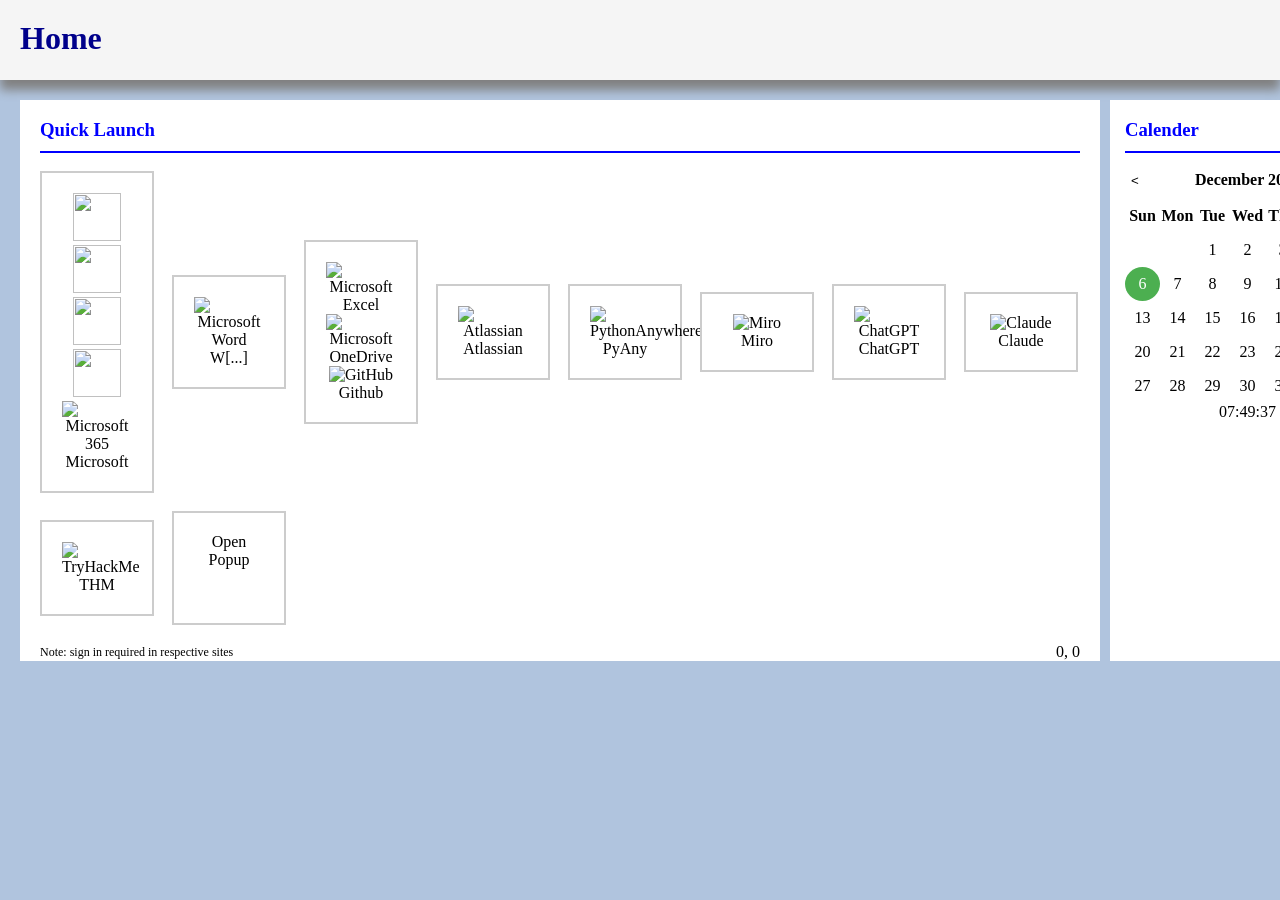
==== index.html @ 5637d10a "Move Index.html to index.html from sesha489/Others repository" ====
<!DOCTYPE html>
<html>
<head>
    <title>Shortcut</title>
    <style>
		.icons {
			width: 1040px;
			display: flex;
			flex-wrap: wrap;
			align-items: center;
			gap: 18px;
			padding-left: 20px;
			padding-right: 20px;
		}
		.icons img {
			height: 48px;
			width: 48px;
			object-fit: contain;
		}
		
		.icons a {
			width: 70px;
			text-decoration: none;
			color: inherit;
			text-align: center;
			padding: 20px;
			border: 2px solid #ccc;
		}
		
		.popup-overlay {
			display: none;            /* hidden by default */
			position: fixed;
			top: 0; left: 0;
			width: 100%; height: 100%;
			background: rgba(0, 0, 0, 0.5);
			z-index: 100;
		}
		.popup-box {
			position: absolute;
			top: 50%; left: 50%;
			transform: translate(-50%, -50%);
			width: 280px;
			background: white;
			border-radius: 10px;
			padding: 20px;
			box-shadow: 0px 0px 15px #000000;
		}
		.popup-box h3 {
			margin-top: 0;
		}
		.popup-close {
			margin-top: 15px;
			cursor: pointer;
		}
		
		#root{
			display: flex;
			gap: 7.5px;
			align-items: flex-start;
			margin-left: 20px;
		}
        .box {
            position: relative;
            width: 190px;
            height: stretch;
            background-color: White;
            padding: 10px;
            color: black;
            font-weight: bold;
            cursor: move;
        }
        .card {
            width: 180px;
            //min-height: 20px;
            background-color: White;
            border-radius: 2px;
            padding: 5px;
            margin-top: 10px;
            box-shadow: 0px 0px 2px 1px LightGrey;
            color: black;
            font-weight: normal;
			font-size: 14px;
        }
		.calendar{
			display:flex;
			padding:15px;
			padding-top:0px;
			//border-radius:10px;
			//box-shadow:0px 0px 10px #000000;
			background:white;
		}

		.calendar-header{
			display:flex;
			justify-content:space-between;
			align-items:center;
			margin-bottom:10px;
			font-weight:bold;
		}

		.calendar table{
			width:245px;
			border-collapse:collapse;
		}

		.calendar th,
		.calendar td{
			width:14.28%;
			height:32px;
			text-align:center;
		}

		.calendar th{
			font-weight:bold;
		}

		.calendar td{
			cursor:pointer;
		}

		.today{
			background:#4CAF50;
			color:white;
			border-radius:50%;
		}
    </style>
	<h1 style="margin: 0px; box-sizing: border-box; width: 100%; height: 80px; padding: 20px; background-color: WhiteSmoke; Color: DarkBlue;box-shadow:0px 10px 10px Grey;">Home</h1>
</head>
<body onclick="myClickEvent(event)" style="margin: 0px; font-family: Calibri;background-color: LightSteelBlue;">

	<div>
	<div style="margin: 20px; display: flex; gap: 10px; margin-bottom:10px;">
		<div style="display:flex; flex-direction:column; background-color: White;">
			<h3 style="margin-right: 20px; margin-left:20px; padding-bottom: 10px; border-bottom: 2px solid Blue; color: Blue">Quick Launch</h3>
			<div class="icons">
				<a href="https://www.google.co.in" target="_blank"><img src="https://lh3.googleusercontent.com/COxitqgJr1sJnIDe8-jiKhxDx1FrYbtRHKJ9z_hELisAlapwE9LUPh6fcXIfb5vwpbMl4xl9H9TRFPc5NOO8Sb3VSgIBrfRYvW6cU[...]
				<a href="https://docs.google.com/document/" target="_blank"><img src="https://lh3.googleusercontent.com/1DECuhPQ1y2ppuL6tdEqNSuObIm_PW64w0mNhm3KGafi40acOJkc4nvsZnThoDKTH8gWyxAnipJmvCiszX8R6UAUu1Uy[...]
				<a href="https://docs.google.com/spreadsheets/" target="_blank"><img src="https://lh3.googleusercontent.com/yCF7mTvXRF_EhDf7Kun5_-LMYTbD2IL-stx_D97EzpACfhpGjY_Frx8NZw63rSn2dME0v8-Im49Mh16htvPAGmEO[...]
				<a href="https://drive.google.com" target="_blank"><img src="https://lh3.googleusercontent.com/rCwHBRBJV4wFiEIN_Mlboj94_TGJxyJtBh-MBFL4y1aZdO4hb7_Uc_PpXRyAoN7O9m_Zc1wSyp3H1vsnb829QE7t9KyGNJY9A1a3Q[...]
				<a href="https://www.office.com" target="_blank"><img src="https://upload.wikimedia.org/wikipedia/commons/4/44/Microsoft_logo.svg" alt="Microsoft 365"><br>Microsoft</a>
				<a href="https://office.com/launch/word" target="_blank"><img src="https://upload.wikimedia.org/wikipedia/commons/1/19/Microsoft_Office_Word_%282019%E2%80%932025%29.svg" alt="Microsoft Word"><br>W[...]
				<a href="https://office.com/launch/excel" target="_blank"><img src="https://upload.wikimedia.org/wikipedia/commons/e/e3/Microsoft_Office_Excel_%282019%E2%80%932025%29.svg" alt="Microsoft Excel"><b[...]
				<a href="https://onedrive.live.com" target="_blank"><img src="https://upload.wikimedia.org/wikipedia/commons/5/59/Microsoft_Office_OneDrive_%282019%E2%80%932025%29.svg" alt="Microsoft OneDrive"><b[...]
				<a href="https://github.com/login" target="_blank"><img src="https://upload.wikimedia.org/wikipedia/commons/9/91/Octicons-mark-github.svg" alt="GitHub"><br>Github</a>
				<a href="https://atlassian.com/" target="_blank"><img src="https://www.atlassian.com/favicon.ico" alt="Atlassian"><br>Atlassian</a>
				<a href="https://www.pythonanywhere.com/login/" target="_blank"><img src="https://www.pythonanywhere.com/static/anywhere/images/PA-logo-large-icononly.png" alt="PythonAnywhere"><br>PyAny</a>
				<a href="https://miro.com/app/dashboard/" target="_blank"><img src="https://cdn.simpleicons.org/miro/FFD02F" alt="Miro"><br>Miro</a>
				<a href="https://chatgpt.com" target="_blank"><img src="https://upload.wikimedia.org/wikipedia/commons/e/ef/ChatGPT-Logo.svg" alt="ChatGPT"><br>ChatGPT</a>
				<a href="https://claude.ai" target="_blank"><img src="https://upload.wikimedia.org/wikipedia/commons/b/b0/Claude_AI_symbol.svg" alt="Claude"><br>Claude</a>
				<a href="https://tryhackme.com/login" target="_blank"><img src="https://tryhackme.com/favicon.ico" alt="TryHackMe"><br>THM</a>
				<a onclick="openPopup(event)" style="height: 70px; cursor:pointer;">Open<br>Popup</a>
				<div style="display: flex; justify-content: space-between; align-items: center; width: 100%;">
					<div style="font-size: 12px;">Note: sign in required in respective sites</div>
					<div id="clickPos">0, 0</div>
				</div>
			</div>
			
			<div id="popupOverlay" class="popup-overlay" onclick="closePopup(event)">
				<div class="popup-box" onclick="event.stopPropagation()">
					<h3>Popup Title</h3>
					<p>This is some dummy content inside the popup. Replace this later with whatever you need.</p>
					<button class="popup-close" onclick="closePopup(event)">Close</button>
				</div>
			</div>
		</div>
		
		<div id="calendar" class="calendar">
			<div style="display:flex; flex-direction:column;">
			<h3 style="padding-bottom: 10px; border-bottom: 2px solid Blue; color: Blue">Calender</h3>
				<div class="calendar-header">
					<button onclick="prevMonth()" style="border: none; outline: none; background: none; cursor: pointer;">&lt;</button>
					<span id="monthYear"></span>
					<button onclick="nextMonth()" style="border: none; outline: none; background: none; cursor: pointer;">&gt;</button>
				</div>

				<table id="calendarTable">
				</table>
				<div id="clock" style="text-align: center; font-size: 16px;"></div>
			</div>
		</div>
		<script>
			const monthNames =
			[
				"January","February","March","April",
				"May","June","July","August",
				"September","October","November","December"
			];

			let currentDate = new Date();

			function drawCalendar()
			{
				const year = currentDate.getFullYear();
				const month = currentDate.getMonth();

				document.getElementById("monthYear").innerHTML =
					monthNames[month] + " " + year;

				const firstDay =
					new Date(year, month, 1).getDay();

				const daysInMonth =
					new Date(year, month + 1, 0).getDate();

				const today = new Date();

				let html = "";

				html += "<tr>";
				html += "<th>Sun</th>";
				html += "<th>Mon</th>";
				html += "<th>Tue</th>";
				html += "<th>Wed</th>";
				html += "<th>Thu</th>";
				html += "<th>Fri</th>";
				html += "<th>Sat</th>";
				html += "</tr>";

				let day = 1;

				for(let row=0; row<6; row++)
				{
					html += "<tr>";

					for(let col=0; col<7; col++)
					{
						if(row==0 && col<firstDay)
						{
							html += "<td></td>";
						}
						else if(day>daysInMonth)
						{
							html += "<td></td>";
						}
						else
						{
							let className = "";

							if(day==today.getDate()
							&& month==today.getMonth()
							&& year==today.getFullYear())
							{
								className = "today";
							}

							html +=
							`<td class="${className}" onclick="dayClicked(${day})">${day}</td>`;

							day++;
						}
					}

					html += "</tr>";

					if(day>daysInMonth)
						break;
				}

				document.getElementById("calendarTable").innerHTML = html;
			}

			function prevMonth()
			{
				currentDate.setMonth(currentDate.getMonth()-1);
				drawCalendar();
			}

			function nextMonth()
			{
				currentDate.setMonth(currentDate.getMonth()+1);
				drawCalendar();
			}

			function dayClicked(day)
			{
				alert(day + " " +
					  monthNames[currentDate.getMonth()] +
					  " " +
					  currentDate.getFullYear());
			}
			
			function updateClock()
			{
				const now = new Date();

				document.getElementById("clock").innerHTML =
					now.toLocaleTimeString("en-IN", {
						hour: "2-digit",
						minute: "2-digit",
						second: "2-digit",
						hour12: false
					});
			}

			updateClock();
			setInterval(updateClock, 1000);

			drawCalendar();
		</script>
		<div id="calendar" class="calendar" style="width: stretch;">
			<div style="display:flex; flex-direction:column; width: stretch;">
				<h3 style="padding-bottom: 10px; border-bottom: 2px solid Blue; color: Blue">Pending task list</h3>
				<p style="height: stretch; margin-top: 0px; border: 2px solid #ccc; padding: 10px;">1. Valve template delivery.</p>
			</div>
		</div>
	</div>

    <div id="root"></div>

    <script>
		function openPopup(event) {
			event.stopPropagation();
			document.getElementById("popupOverlay").style.display = "block";
		}

		function closePopup(event) {
			event.stopPropagation();
			document.getElementById("popupOverlay").style.display = "none";
		}

        const lists = [
            { title: "Automation", cards: ["PID Controller", "Modbus Tool", "Ethernet/IP Tool", "Profinet Tool", "Profibus Tool", "OPC UA Tool", "PLC software", "HMI/SCADA software", "3D SCADA", "EIP [...]
            { title: "Embedded", cards: ["Scout robot V1", "Scout robot V2", "Modbus handheld device", "TCP stack", "COSMO custom lite OS", "Cyberdeck"] },
			{ title: "Journal", cards: ["Modbus", "Ethernet IP", "Profibus and profinet"] },
            { title: "Games", cards: ["Station master", "Rat infestation", "Espionage", "Novel", "Custom console"] },
            { title: "PopUps", cards: ["Kings and Queens", "Espionage", "Novel"] }
        ];

        const root = document.getElementById("root");
        lists.forEach((list, i) => {
            const box = document.createElement("div");
            box.id = "list" + (i + 1);
            box.className = "box";
            box.append(list.title);

            list.cards.forEach((text, j) => {
                const card = document.createElement("div");
                card.id = box.id + "card" + (j + 1);
                card.className = "card";
                card.textContent = text;
                box.appendChild(card);
            });

            root.appendChild(box);
        });
		
		function myClickEvent(event){
			let x = event.clientX;
			let y = event.clientY;
			let text = x + ", " + y;
			document.getElementById("clickPos").innerHTML = text;
		}
    </script>
	</div>
</body>
</html>
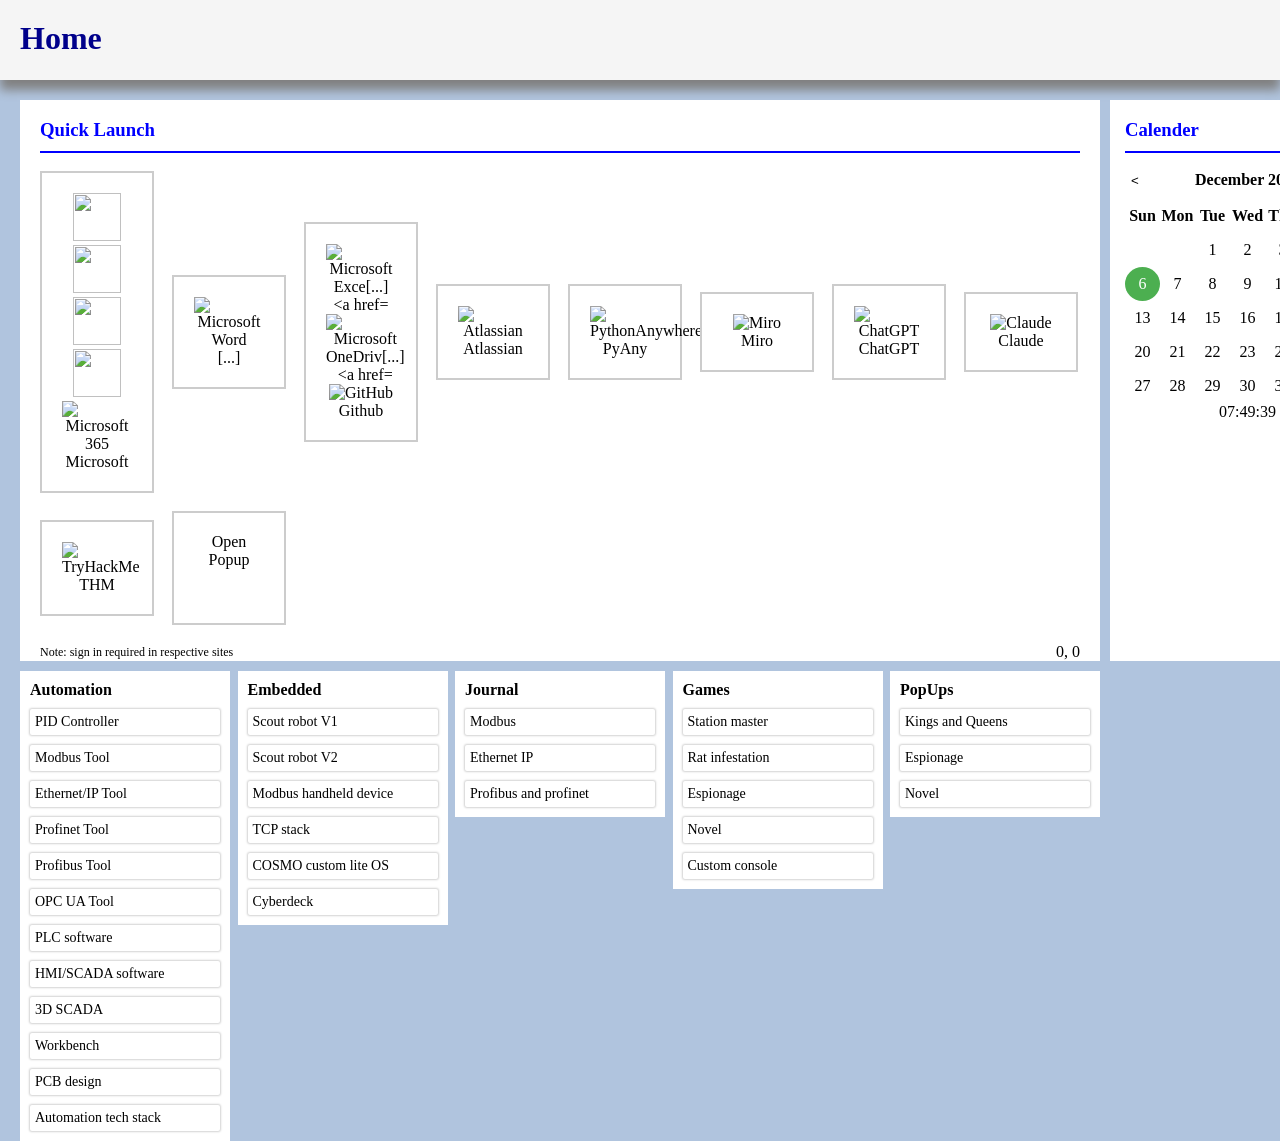
==== commit 1248d1fb: "Fix invalid CSS syntax in the static landing page so the layout renders correctly" ====
--- a/index.html
+++ b/index.html
@@ -62,7 +62,7 @@
         .box {
             position: relative;
             width: 190px;
-            height: stretch;
+            height: auto;
             background-color: White;
             padding: 10px;
             color: black;
@@ -71,7 +71,7 @@
         }
         .card {
             width: 180px;
-            //min-height: 20px;
+            /* min-height: 20px; */
             background-color: White;
             border-radius: 2px;
             padding: 5px;
@@ -85,8 +85,8 @@
 			display:flex;
 			padding:15px;
 			padding-top:0px;
-			//border-radius:10px;
-			//box-shadow:0px 0px 10px #000000;
+			/* border-radius:10px; */
+			/* box-shadow:0px 0px 10px #000000; */
 			background:white;
 		}
 
@@ -133,14 +133,14 @@
 		<div style="display:flex; flex-direction:column; background-color: White;">
 			<h3 style="margin-right: 20px; margin-left:20px; padding-bottom: 10px; border-bottom: 2px solid Blue; color: Blue">Quick Launch</h3>
 			<div class="icons">
-				<a href="https://www.google.co.in" target="_blank"><img src="https://lh3.googleusercontent.com/COxitqgJr1sJnIDe8-jiKhxDx1FrYbtRHKJ9z_hELisAlapwE9LUPh6fcXIfb5vwpbMl4xl9H9TRFPc5NOO8Sb3VSgIBrfRYvW6cU[...]
-				<a href="https://docs.google.com/document/" target="_blank"><img src="https://lh3.googleusercontent.com/1DECuhPQ1y2ppuL6tdEqNSuObIm_PW64w0mNhm3KGafi40acOJkc4nvsZnThoDKTH8gWyxAnipJmvCiszX8R6UAUu1Uy[...]
-				<a href="https://docs.google.com/spreadsheets/" target="_blank"><img src="https://lh3.googleusercontent.com/yCF7mTvXRF_EhDf7Kun5_-LMYTbD2IL-stx_D97EzpACfhpGjY_Frx8NZw63rSn2dME0v8-Im49Mh16htvPAGmEO[...]
-				<a href="https://drive.google.com" target="_blank"><img src="https://lh3.googleusercontent.com/rCwHBRBJV4wFiEIN_Mlboj94_TGJxyJtBh-MBFL4y1aZdO4hb7_Uc_PpXRyAoN7O9m_Zc1wSyp3H1vsnb829QE7t9KyGNJY9A1a3Q[...]
+				<a href="https://www.google.co.in" target="_blank"><img src="https://lh3.googleusercontent.com/COxitqgJr1sJnIDe8-jiKhxDx1FrYbtRHKJ9z_hELisAlapwE9LUPh6fcXIfb5vwpbMl4xl9H9TRFPc5NOO8Sb3VSgIBrfRY[...]
+				<a href="https://docs.google.com/document/" target="_blank"><img src="https://lh3.googleusercontent.com/1DECuhPQ1y2ppuL6tdEqNSuObIm_PW64w0mNhm3KGafi40acOJkc4nvsZnThoDKTH8gWyxAnipJmvCiszX8R6UA[...]
+				<a href="https://docs.google.com/spreadsheets/" target="_blank"><img src="https://lh3.googleusercontent.com/yCF7mTvXRF_EhDf7Kun5_-LMYTbD2IL-stx_D97EzpACfhpGjY_Frx8NZw63rSn2dME0v8-Im49Mh16htvP[...]
+				<a href="https://drive.google.com" target="_blank"><img src="https://lh3.googleusercontent.com/rCwHBRBJV4wFiEIN_Mlboj94_TGJxyJtBh-MBFL4y1aZdO4hb7_Uc_PpXRyAoN7O9m_Zc1wSyp3H1vsnb829QE7t9KyGNJY9[...]
 				<a href="https://www.office.com" target="_blank"><img src="https://upload.wikimedia.org/wikipedia/commons/4/44/Microsoft_logo.svg" alt="Microsoft 365"><br>Microsoft</a>
-				<a href="https://office.com/launch/word" target="_blank"><img src="https://upload.wikimedia.org/wikipedia/commons/1/19/Microsoft_Office_Word_%282019%E2%80%932025%29.svg" alt="Microsoft Word"><br>W[...]
-				<a href="https://office.com/launch/excel" target="_blank"><img src="https://upload.wikimedia.org/wikipedia/commons/e/e3/Microsoft_Office_Excel_%282019%E2%80%932025%29.svg" alt="Microsoft Excel"><b[...]
-				<a href="https://onedrive.live.com" target="_blank"><img src="https://upload.wikimedia.org/wikipedia/commons/5/59/Microsoft_Office_OneDrive_%282019%E2%80%932025%29.svg" alt="Microsoft OneDrive"><b[...]
+				<a href="https://office.com/launch/word" target="_blank"><img src="https://upload.wikimedia.org/wikipedia/commons/1/19/Microsoft_Office_Word_%282019%E2%80%932025%29.svg" alt="Microsoft Word">[...]
+				<a href="https://office.com/launch/excel" target="_blank"><img src="https://upload.wikimedia.org/wikipedia/commons/e/e3/Microsoft_Office_Excel_%282019%E2%80%932025%29.svg" alt="Microsoft Exce[...]
+				<a href="https://onedrive.live.com" target="_blank"><img src="https://upload.wikimedia.org/wikipedia/commons/5/59/Microsoft_Office_OneDrive_%282019%E2%80%932025%29.svg" alt="Microsoft OneDriv[...]
 				<a href="https://github.com/login" target="_blank"><img src="https://upload.wikimedia.org/wikipedia/commons/9/91/Octicons-mark-github.svg" alt="GitHub"><br>Github</a>
 				<a href="https://atlassian.com/" target="_blank"><img src="https://www.atlassian.com/favicon.ico" alt="Atlassian"><br>Atlassian</a>
 				<a href="https://www.pythonanywhere.com/login/" target="_blank"><img src="https://www.pythonanywhere.com/static/anywhere/images/PA-logo-large-icononly.png" alt="PythonAnywhere"><br>PyAny</a>
@@ -297,10 +297,10 @@
 
 			drawCalendar();
 		</script>
-		<div id="calendar" class="calendar" style="width: stretch;">
-			<div style="display:flex; flex-direction:column; width: stretch;">
+		<div id="calendar" class="calendar" style="width: auto;">
+			<div style="display:flex; flex-direction:column; width: auto;">
 				<h3 style="padding-bottom: 10px; border-bottom: 2px solid Blue; color: Blue">Pending task list</h3>
-				<p style="height: stretch; margin-top: 0px; border: 2px solid #ccc; padding: 10px;">1. Valve template delivery.</p>
+				<p style="height: auto; margin-top: 0px; border: 2px solid #ccc; padding: 10px;">1. Valve template delivery.</p>
 			</div>
 		</div>
 	</div>
@@ -319,7 +319,7 @@
 		}
 
         const lists = [
-            { title: "Automation", cards: ["PID Controller", "Modbus Tool", "Ethernet/IP Tool", "Profinet Tool", "Profibus Tool", "OPC UA Tool", "PLC software", "HMI/SCADA software", "3D SCADA", "EIP [...]
+            { title: "Automation", cards: ["PID Controller", "Modbus Tool", "Ethernet/IP Tool", "Profinet Tool", "Profibus Tool", "OPC UA Tool", "PLC software", "HMI/SCADA software", "3D SCADA", "Workbench", "PCB design", "Automation tech stack"] },
             { title: "Embedded", cards: ["Scout robot V1", "Scout robot V2", "Modbus handheld device", "TCP stack", "COSMO custom lite OS", "Cyberdeck"] },
 			{ title: "Journal", cards: ["Modbus", "Ethernet IP", "Profibus and profinet"] },
             { title: "Games", cards: ["Station master", "Rat infestation", "Espionage", "Novel", "Custom console"] },
@@ -353,4 +353,4 @@
     </script>
 	</div>
 </body>
-</html>+</html>
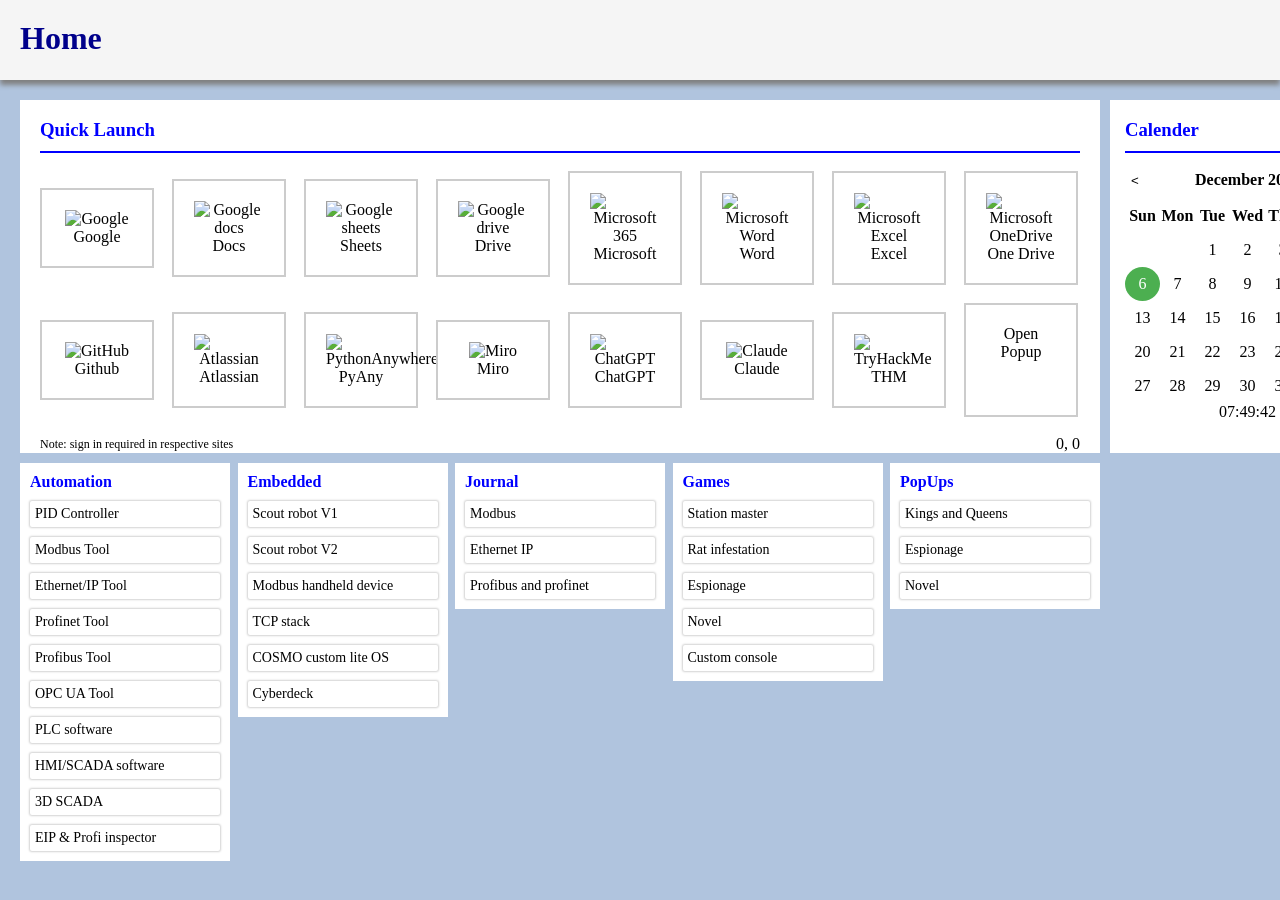
==== commit 8527a3ce: "Refactor index.html for improved layout and styles" ====
--- a/index.html
+++ b/index.html
@@ -1,3 +1,118 @@
+<!--<!DOCTYPE html>
+<html>
+	<head>
+		<title>Shortcut</title>
+		<style>
+		.box {
+			position: absolute;
+			width: 200px;
+			height: 100px;
+			background-color: White;
+			//border-color: #BFBFBF;
+			//border: 1px #9F9F9F;
+			border-radius: 10px;
+			padding: 20px;
+			box-shadow: 0px 0px 10px #000000;
+			color: black;
+			font-weight: bold;
+			cursor: move;
+		}
+		.card{
+			width: 180px;
+			height: 20px;
+			background-color: White;
+			//border-color: #BFBFBF;
+			//border: 1px #9F9F9F;
+			border-radius: 5px;
+			padding: 5px;
+			margin-top: 10px;
+			box-shadow: 0px 0px 5px #000000;
+			color: black;
+			font-weight: normal;
+		}
+		</style>
+	</head>
+	<body onclick="myClickEvent(event)">
+		<h2>Shortcuts page</h2>
+		<p style="font-size: 16px">Note: sign in required in respective sites</p>
+		<p>
+			<a href="https://www.google.co.in" target="_blank"><img src="https://lh3.googleusercontent.com/COxitqgJr1sJnIDe8-jiKhxDx1FrYbtRHKJ9z_hELisAlapwE9LUPh6fcXIfb5vwpbMl4xl9H9TRFPc5NOO8Sb3VSgIBrfRYvW6cUA" style="width:75px;height:75px;" alt="Google"></a>
+			<a href="https://docs.google.com/document/" target="_blank"><img src="https://lh3.googleusercontent.com/1DECuhPQ1y2ppuL6tdEqNSuObIm_PW64w0mNhm3KGafi40acOJkc4nvsZnThoDKTH8gWyxAnipJmvCiszX8R6UAUu1UyXPfF13d7" style="width:75px;height:75px;" alt="Google docs"></a>
+			<a href="https://docs.google.com/spreadsheets/" target="_blank"><img src="https://lh3.googleusercontent.com/yCF7mTvXRF_EhDf7Kun5_-LMYTbD2IL-stx_D97EzpACfhpGjY_Frx8NZw63rSn2dME0v8-Im49Mh16htvPAGmEOMhiTxDZzo6rB7MY" style="width:75px;height:75px;" alt="Google sheets"></a>
+			<a href="https://drive.google.com" target="_blank"><img src="https://lh3.googleusercontent.com/rCwHBRBJV4wFiEIN_Mlboj94_TGJxyJtBh-MBFL4y1aZdO4hb7_Uc_PpXRyAoN7O9m_Zc1wSyp3H1vsnb829QE7t9KyGNJY9A1a3QQ" style="width:75px;height:75px;" alt="Google drive"></a><br>
+		</p>
+		<p>
+			<a href="https://www.office.com" target="_blank">Microsoft 365</a><br>
+			<a href="https://office.com/launch/word" target="_blank">Microsoft word</a><br>
+			<a href="https://office.com/launch/excel" target="_blank">Microsoft sheets</a><br>
+			<a href="https://onedrive.live.com" target="_blank">Microsoft onedrive</a><br>
+		</p>
+		<p>
+			<a href="https://github.com/login" target="_blank">Github login</a><br>
+			<a href="https://atlassian.com/" target="_blank">Atlassian</a><br>
+		</p>
+		<p id="clickPos"></p>
+		<div id="list1" class="box">
+			Automation
+			<div id="list1card1" class="card">
+				Handheld device
+			</div>
+			<div id="list1card2" class="card">
+				Ethernet
+			</div>
+		</div>-->
+		<!--<div id="dragBox" class="box" draggable="true">
+			This is a dragable box.
+		</div>-->
+		<!--<script>
+			//dragElement(document.getElementById("dragBox"));
+			function myClickEvent(event){
+				let x = event.clientX;
+				let y = event.clientY;
+				let text = x + " ," + y;
+				document.getElementById("clickPos").innerHTML = text;
+			}
+			/*function dragElement(elmnt){
+				var pos1 = 0, pos2 = 0, pos3 = 0, pos4 = 0;
+				//document.getElementById(elmnt.id).onmousedown = dragMouseDown;
+				elmnt.onmousedown=dragMouseDown;
+				function dragMouseDown(e){
+					e = e || window.event;
+					e = preventDefault();
+					pos3 = e.clientX;
+					pos4 = e.clientY;
+					document.onmousemove = elementDrag;
+				}
+				function elementDrag(e){
+					e = e || window.event;
+					e = preventDefault();
+					pos1 = pos3 - e.clientX;
+					pos2 = pos4 - e.clientX;
+					pos3 = e.clientX;
+					pos4 = e.clientY;
+					elmnt.style.top = (elmnt.offsetTop - pos2) + "px";
+					elmnt.style.left = (elmnt.offsetLeft - pos1) + "px";
+				}
+			}*/
+			
+			/*const box = document.getElementById('dragBox');
+
+    		document.addEventListener('click', (event) => {
+      			const x = event.clientX;
+      			const y = event.clientY;
+
+      			// Adjust to center the box on the click
+      			const boxWidth = box.offsetWidth;
+      			const boxHeight = box.offsetHeight;
+
+      			box.style.left = `${x - boxWidth / 2}px`;
+      			box.style.top = `${y - boxHeight / 2}px`;
+    		});*/
+
+		</script>
+	</body>
+</html>-->
+
 <!DOCTYPE html>
 <html>
 <head>
@@ -62,16 +177,17 @@
         .box {
             position: relative;
             width: 190px;
-            height: auto;
+            height: stretch;
             background-color: White;
             padding: 10px;
             color: black;
             font-weight: bold;
             cursor: move;
+			color: Blue;
         }
         .card {
             width: 180px;
-            /* min-height: 20px; */
+            //min-height: 20px;
             background-color: White;
             border-radius: 2px;
             padding: 5px;
@@ -85,8 +201,8 @@
 			display:flex;
 			padding:15px;
 			padding-top:0px;
-			/* border-radius:10px; */
-			/* box-shadow:0px 0px 10px #000000; */
+			//border-radius:10px;
+			//box-shadow:0px 0px 10px #000000;
 			background:white;
 		}
 
@@ -124,7 +240,7 @@
 			border-radius:50%;
 		}
     </style>
-	<h1 style="margin: 0px; box-sizing: border-box; width: 100%; height: 80px; padding: 20px; background-color: WhiteSmoke; Color: DarkBlue;box-shadow:0px 10px 10px Grey;">Home</h1>
+	<h1 style="margin: 0px; box-sizing: border-box; width: 100%; height: 80px; padding: 20px; background-color: WhiteSmoke; Color: DarkBlue;box-shadow:0px 5px 5px Grey;">Home</h1>
 </head>
 <body onclick="myClickEvent(event)" style="margin: 0px; font-family: Calibri;background-color: LightSteelBlue;">
 
@@ -133,14 +249,14 @@
 		<div style="display:flex; flex-direction:column; background-color: White;">
 			<h3 style="margin-right: 20px; margin-left:20px; padding-bottom: 10px; border-bottom: 2px solid Blue; color: Blue">Quick Launch</h3>
 			<div class="icons">
-				<a href="https://www.google.co.in" target="_blank"><img src="https://lh3.googleusercontent.com/COxitqgJr1sJnIDe8-jiKhxDx1FrYbtRHKJ9z_hELisAlapwE9LUPh6fcXIfb5vwpbMl4xl9H9TRFPc5NOO8Sb3VSgIBrfRY[...]
-				<a href="https://docs.google.com/document/" target="_blank"><img src="https://lh3.googleusercontent.com/1DECuhPQ1y2ppuL6tdEqNSuObIm_PW64w0mNhm3KGafi40acOJkc4nvsZnThoDKTH8gWyxAnipJmvCiszX8R6UA[...]
-				<a href="https://docs.google.com/spreadsheets/" target="_blank"><img src="https://lh3.googleusercontent.com/yCF7mTvXRF_EhDf7Kun5_-LMYTbD2IL-stx_D97EzpACfhpGjY_Frx8NZw63rSn2dME0v8-Im49Mh16htvP[...]
-				<a href="https://drive.google.com" target="_blank"><img src="https://lh3.googleusercontent.com/rCwHBRBJV4wFiEIN_Mlboj94_TGJxyJtBh-MBFL4y1aZdO4hb7_Uc_PpXRyAoN7O9m_Zc1wSyp3H1vsnb829QE7t9KyGNJY9[...]
+				<a href="https://www.google.co.in" target="_blank"><img src="https://lh3.googleusercontent.com/COxitqgJr1sJnIDe8-jiKhxDx1FrYbtRHKJ9z_hELisAlapwE9LUPh6fcXIfb5vwpbMl4xl9H9TRFPc5NOO8Sb3VSgIBrfRYvW6cUA" alt="Google"><br>Google</a>
+				<a href="https://docs.google.com/document/" target="_blank"><img src="https://lh3.googleusercontent.com/1DECuhPQ1y2ppuL6tdEqNSuObIm_PW64w0mNhm3KGafi40acOJkc4nvsZnThoDKTH8gWyxAnipJmvCiszX8R6UAUu1UyXPfF13d7" alt="Google docs"><br>Docs</a>
+				<a href="https://docs.google.com/spreadsheets/" target="_blank"><img src="https://lh3.googleusercontent.com/yCF7mTvXRF_EhDf7Kun5_-LMYTbD2IL-stx_D97EzpACfhpGjY_Frx8NZw63rSn2dME0v8-Im49Mh16htvPAGmEOMhiTxDZzo6rB7MY" alt="Google sheets"><br>Sheets</a>
+				<a href="https://drive.google.com" target="_blank"><img src="https://lh3.googleusercontent.com/rCwHBRBJV4wFiEIN_Mlboj94_TGJxyJtBh-MBFL4y1aZdO4hb7_Uc_PpXRyAoN7O9m_Zc1wSyp3H1vsnb829QE7t9KyGNJY9A1a3QQ" alt="Google drive"><br>Drive</a>
 				<a href="https://www.office.com" target="_blank"><img src="https://upload.wikimedia.org/wikipedia/commons/4/44/Microsoft_logo.svg" alt="Microsoft 365"><br>Microsoft</a>
-				<a href="https://office.com/launch/word" target="_blank"><img src="https://upload.wikimedia.org/wikipedia/commons/1/19/Microsoft_Office_Word_%282019%E2%80%932025%29.svg" alt="Microsoft Word">[...]
-				<a href="https://office.com/launch/excel" target="_blank"><img src="https://upload.wikimedia.org/wikipedia/commons/e/e3/Microsoft_Office_Excel_%282019%E2%80%932025%29.svg" alt="Microsoft Exce[...]
-				<a href="https://onedrive.live.com" target="_blank"><img src="https://upload.wikimedia.org/wikipedia/commons/5/59/Microsoft_Office_OneDrive_%282019%E2%80%932025%29.svg" alt="Microsoft OneDriv[...]
+				<a href="https://office.com/launch/word" target="_blank"><img src="https://upload.wikimedia.org/wikipedia/commons/1/19/Microsoft_Office_Word_%282019%E2%80%932025%29.svg" alt="Microsoft Word"><br>Word</a>
+				<a href="https://office.com/launch/excel" target="_blank"><img src="https://upload.wikimedia.org/wikipedia/commons/e/e3/Microsoft_Office_Excel_%282019%E2%80%932025%29.svg" alt="Microsoft Excel"><br>Excel</a>
+				<a href="https://onedrive.live.com" target="_blank"><img src="https://upload.wikimedia.org/wikipedia/commons/5/59/Microsoft_Office_OneDrive_%282019%E2%80%932025%29.svg" alt="Microsoft OneDrive"><br>One Drive</a>
 				<a href="https://github.com/login" target="_blank"><img src="https://upload.wikimedia.org/wikipedia/commons/9/91/Octicons-mark-github.svg" alt="GitHub"><br>Github</a>
 				<a href="https://atlassian.com/" target="_blank"><img src="https://www.atlassian.com/favicon.ico" alt="Atlassian"><br>Atlassian</a>
 				<a href="https://www.pythonanywhere.com/login/" target="_blank"><img src="https://www.pythonanywhere.com/static/anywhere/images/PA-logo-large-icononly.png" alt="PythonAnywhere"><br>PyAny</a>
@@ -297,10 +413,10 @@
 
 			drawCalendar();
 		</script>
-		<div id="calendar" class="calendar" style="width: auto;">
-			<div style="display:flex; flex-direction:column; width: auto;">
+		<div id="calendar" class="calendar" style="width: stretch;">
+			<div style="display:flex; flex-direction:column; width: stretch;">
 				<h3 style="padding-bottom: 10px; border-bottom: 2px solid Blue; color: Blue">Pending task list</h3>
-				<p style="height: auto; margin-top: 0px; border: 2px solid #ccc; padding: 10px;">1. Valve template delivery.</p>
+				<p style="height: stretch; margin-top: 0px; border: 2px solid #ccc; padding: 10px;">1. Valve template delivery.</p>
 			</div>
 		</div>
 	</div>
@@ -319,7 +435,7 @@
 		}
 
         const lists = [
-            { title: "Automation", cards: ["PID Controller", "Modbus Tool", "Ethernet/IP Tool", "Profinet Tool", "Profibus Tool", "OPC UA Tool", "PLC software", "HMI/SCADA software", "3D SCADA", "Workbench", "PCB design", "Automation tech stack"] },
+            { title: "Automation", cards: ["PID Controller", "Modbus Tool", "Ethernet/IP Tool", "Profinet Tool", "Profibus Tool", "OPC UA Tool", "PLC software", "HMI/SCADA software", "3D SCADA", "EIP & Profi inspector"] },
             { title: "Embedded", cards: ["Scout robot V1", "Scout robot V2", "Modbus handheld device", "TCP stack", "COSMO custom lite OS", "Cyberdeck"] },
 			{ title: "Journal", cards: ["Modbus", "Ethernet IP", "Profibus and profinet"] },
             { title: "Games", cards: ["Station master", "Rat infestation", "Espionage", "Novel", "Custom console"] },
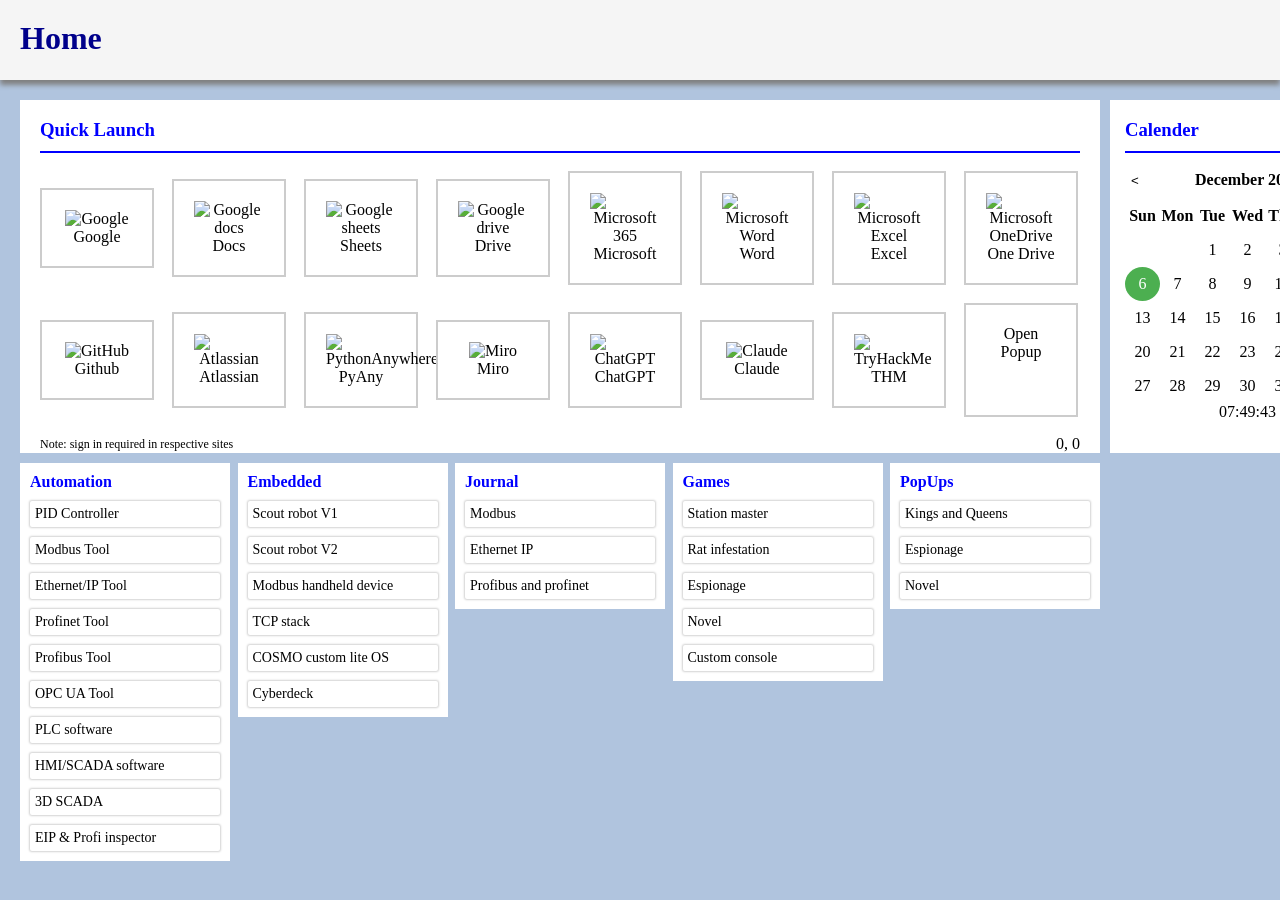
==== commit 92c49db3: "Add link to SG Page in popup content" ====
--- a/index.html
+++ b/index.html
@@ -275,6 +275,7 @@
 				<div class="popup-box" onclick="event.stopPropagation()">
 					<h3>Popup Title</h3>
 					<p>This is some dummy content inside the popup. Replace this later with whatever you need.</p>
+					<a href="sesha489.github.io/Page.html" target="_blank">SG Page</a>
 					<button class="popup-close" onclick="closePopup(event)">Close</button>
 				</div>
 			</div>
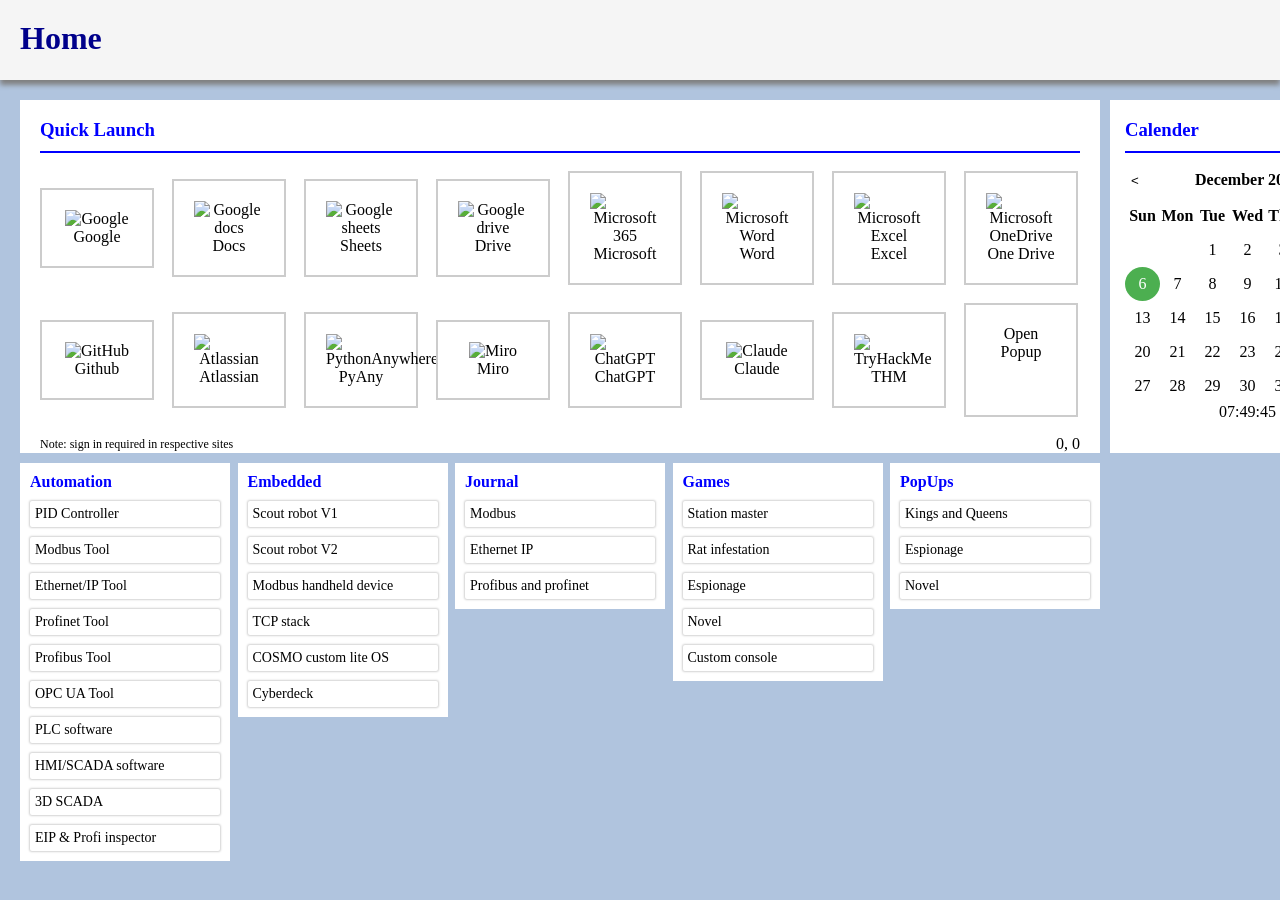
==== commit 1bde6aa0: "Refactor index.html and clean up commented code" ====
--- a/index.html
+++ b/index.html
@@ -1,118 +1,3 @@
-<!--<!DOCTYPE html>
-<html>
-	<head>
-		<title>Shortcut</title>
-		<style>
-		.box {
-			position: absolute;
-			width: 200px;
-			height: 100px;
-			background-color: White;
-			//border-color: #BFBFBF;
-			//border: 1px #9F9F9F;
-			border-radius: 10px;
-			padding: 20px;
-			box-shadow: 0px 0px 10px #000000;
-			color: black;
-			font-weight: bold;
-			cursor: move;
-		}
-		.card{
-			width: 180px;
-			height: 20px;
-			background-color: White;
-			//border-color: #BFBFBF;
-			//border: 1px #9F9F9F;
-			border-radius: 5px;
-			padding: 5px;
-			margin-top: 10px;
-			box-shadow: 0px 0px 5px #000000;
-			color: black;
-			font-weight: normal;
-		}
-		</style>
-	</head>
-	<body onclick="myClickEvent(event)">
-		<h2>Shortcuts page</h2>
-		<p style="font-size: 16px">Note: sign in required in respective sites</p>
-		<p>
-			<a href="https://www.google.co.in" target="_blank"><img src="https://lh3.googleusercontent.com/COxitqgJr1sJnIDe8-jiKhxDx1FrYbtRHKJ9z_hELisAlapwE9LUPh6fcXIfb5vwpbMl4xl9H9TRFPc5NOO8Sb3VSgIBrfRYvW6cUA" style="width:75px;height:75px;" alt="Google"></a>
-			<a href="https://docs.google.com/document/" target="_blank"><img src="https://lh3.googleusercontent.com/1DECuhPQ1y2ppuL6tdEqNSuObIm_PW64w0mNhm3KGafi40acOJkc4nvsZnThoDKTH8gWyxAnipJmvCiszX8R6UAUu1UyXPfF13d7" style="width:75px;height:75px;" alt="Google docs"></a>
-			<a href="https://docs.google.com/spreadsheets/" target="_blank"><img src="https://lh3.googleusercontent.com/yCF7mTvXRF_EhDf7Kun5_-LMYTbD2IL-stx_D97EzpACfhpGjY_Frx8NZw63rSn2dME0v8-Im49Mh16htvPAGmEOMhiTxDZzo6rB7MY" style="width:75px;height:75px;" alt="Google sheets"></a>
-			<a href="https://drive.google.com" target="_blank"><img src="https://lh3.googleusercontent.com/rCwHBRBJV4wFiEIN_Mlboj94_TGJxyJtBh-MBFL4y1aZdO4hb7_Uc_PpXRyAoN7O9m_Zc1wSyp3H1vsnb829QE7t9KyGNJY9A1a3QQ" style="width:75px;height:75px;" alt="Google drive"></a><br>
-		</p>
-		<p>
-			<a href="https://www.office.com" target="_blank">Microsoft 365</a><br>
-			<a href="https://office.com/launch/word" target="_blank">Microsoft word</a><br>
-			<a href="https://office.com/launch/excel" target="_blank">Microsoft sheets</a><br>
-			<a href="https://onedrive.live.com" target="_blank">Microsoft onedrive</a><br>
-		</p>
-		<p>
-			<a href="https://github.com/login" target="_blank">Github login</a><br>
-			<a href="https://atlassian.com/" target="_blank">Atlassian</a><br>
-		</p>
-		<p id="clickPos"></p>
-		<div id="list1" class="box">
-			Automation
-			<div id="list1card1" class="card">
-				Handheld device
-			</div>
-			<div id="list1card2" class="card">
-				Ethernet
-			</div>
-		</div>-->
-		<!--<div id="dragBox" class="box" draggable="true">
-			This is a dragable box.
-		</div>-->
-		<!--<script>
-			//dragElement(document.getElementById("dragBox"));
-			function myClickEvent(event){
-				let x = event.clientX;
-				let y = event.clientY;
-				let text = x + " ," + y;
-				document.getElementById("clickPos").innerHTML = text;
-			}
-			/*function dragElement(elmnt){
-				var pos1 = 0, pos2 = 0, pos3 = 0, pos4 = 0;
-				//document.getElementById(elmnt.id).onmousedown = dragMouseDown;
-				elmnt.onmousedown=dragMouseDown;
-				function dragMouseDown(e){
-					e = e || window.event;
-					e = preventDefault();
-					pos3 = e.clientX;
-					pos4 = e.clientY;
-					document.onmousemove = elementDrag;
-				}
-				function elementDrag(e){
-					e = e || window.event;
-					e = preventDefault();
-					pos1 = pos3 - e.clientX;
-					pos2 = pos4 - e.clientX;
-					pos3 = e.clientX;
-					pos4 = e.clientY;
-					elmnt.style.top = (elmnt.offsetTop - pos2) + "px";
-					elmnt.style.left = (elmnt.offsetLeft - pos1) + "px";
-				}
-			}*/
-			
-			/*const box = document.getElementById('dragBox');
-
-    		document.addEventListener('click', (event) => {
-      			const x = event.clientX;
-      			const y = event.clientY;
-
-      			// Adjust to center the box on the click
-      			const boxWidth = box.offsetWidth;
-      			const boxHeight = box.offsetHeight;
-
-      			box.style.left = `${x - boxWidth / 2}px`;
-      			box.style.top = `${y - boxHeight / 2}px`;
-    		});*/
-
-		</script>
-	</body>
-</html>-->
-
 <!DOCTYPE html>
 <html>
 <head>
@@ -275,7 +160,7 @@
 				<div class="popup-box" onclick="event.stopPropagation()">
 					<h3>Popup Title</h3>
 					<p>This is some dummy content inside the popup. Replace this later with whatever you need.</p>
-					<a href="sesha489.github.io/Page.html" target="_blank">SG Page</a>
+					<a href="Page.html" target="_blank">SG Page</a><br>
 					<button class="popup-close" onclick="closePopup(event)">Close</button>
 				</div>
 			</div>
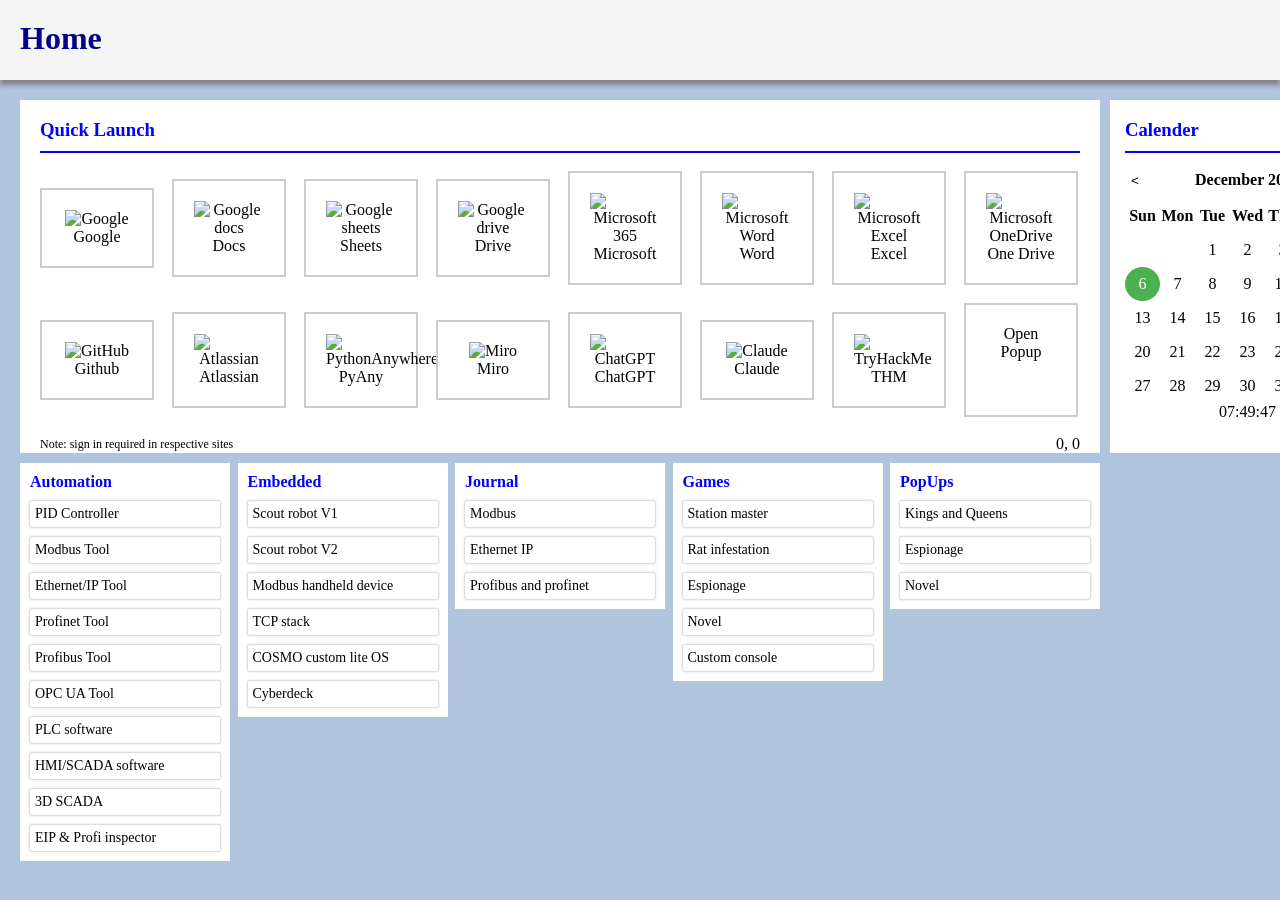
==== commit 32425c42: "Add link to 3D SCADA in popup box" ====
--- a/index.html
+++ b/index.html
@@ -161,6 +161,7 @@
 					<h3>Popup Title</h3>
 					<p>This is some dummy content inside the popup. Replace this later with whatever you need.</p>
 					<a href="Page.html" target="_blank">SG Page</a><br>
+					<a href="https://sesha489.github.io/BrowserSCADA/" target="_blank">3D SCADA</a><br>
 					<button class="popup-close" onclick="closePopup(event)">Close</button>
 				</div>
 			</div>
